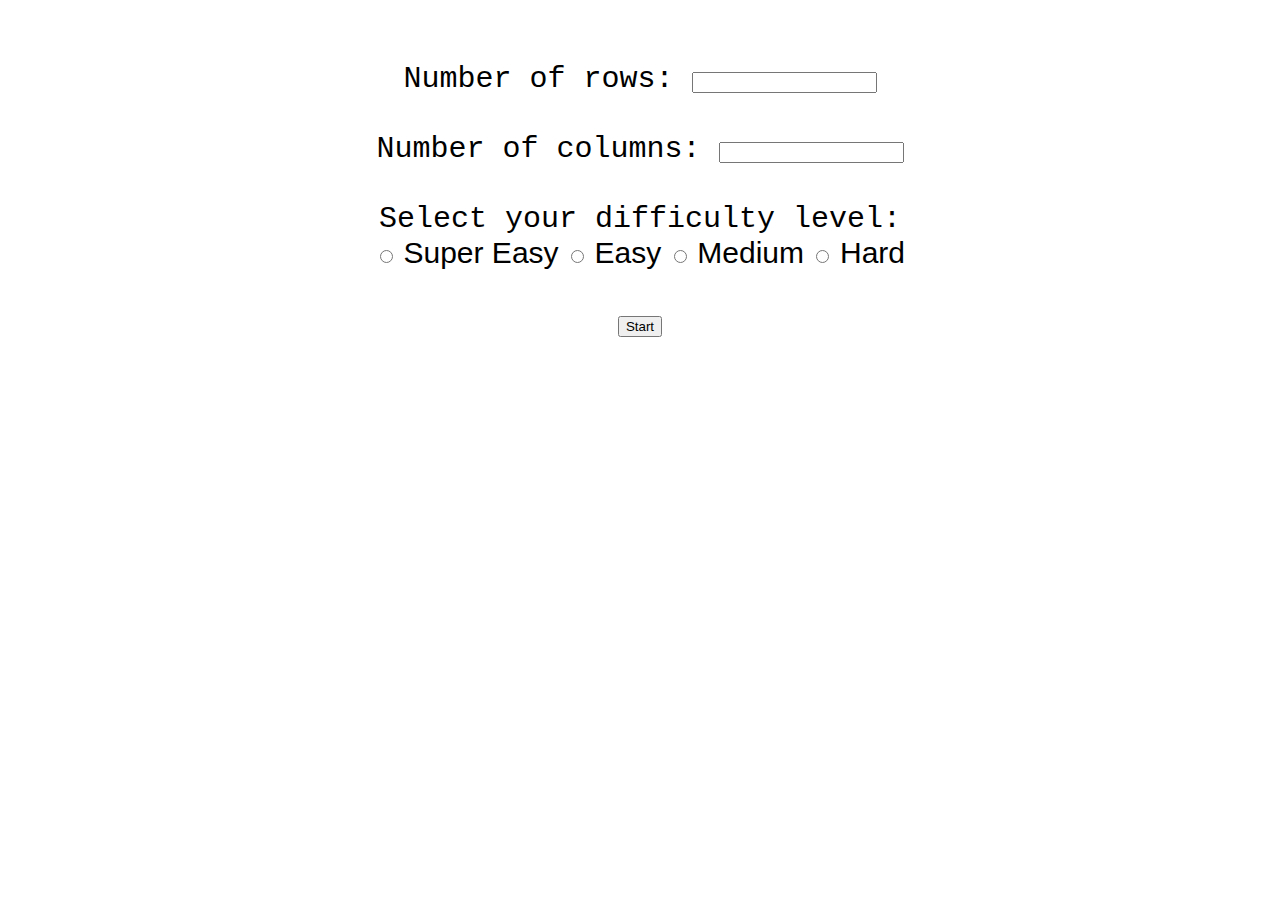
==== start.html @ c0070a9e "Transfer of Bomb Squad game files" ====
<!DOCTYPE html>
<html>

<head>
    <link rel="stylesheet" type="text/css" href="style.css" />
</head>

<body>
    <div>
        <span id="row">Number of rows: </span><input type="text" id="rowBox"><br><br>
        <span id="col">Number of columns: </span><input type="text" id="colBox"><br><br>

        <span>Select your difficulty level:</span> <br>
            <input type="radio" id="super easy" name="level" value="super easy">
            <label for="easy">Super Easy</label>       
            <input type="radio" id="easy" name="level" value="easy">
            <label for="easy">Easy</label>
            <input type="radio" id="medium" name="level" value="medium">
            <label for="medium">Medium</label>
            <input type="radio" id="hard" name="level" value="hard">
            <label for="hard">Hard</label><br><br>  
            
        <button type="button" onclick="genTable()">Start</button> <br><br>
   </div>
   


<!-- <img src ="https://t4.ftcdn.net/jpg/03/08/86/01/240_F_308860103_kFlXRszeVOYD9zMLrPNG45yr25PeMBix.jpg" alt="boom" width="35" height="35">
   !--> 
    <script type="text/javascript" src="script.js"></script>

        <p id="temp"></p>
</body>

</html>
---- style.css ----
table, td {
    border: 1px solid black;
    border-collapse: collapse;
    border-style: outset;
    table-layout: fixed;
    width: 25px;
    height: 25px;
    text-align: center;
    font-family: Arial, Helvetica, sans-serif;
}

td {

    background-color: #BEBEBE

}

td:hover {
    background-color:#D3D3D3;
    margin: 15px auto;
}

label {
  font-family: Arial, Helvetica, sans-serif;
}

span {
    font-family: Courier;
    
}

div {
    margin: 30px auto;
    padding: 30px ;
    text-align: center;
    font-size: 30px;
    
}
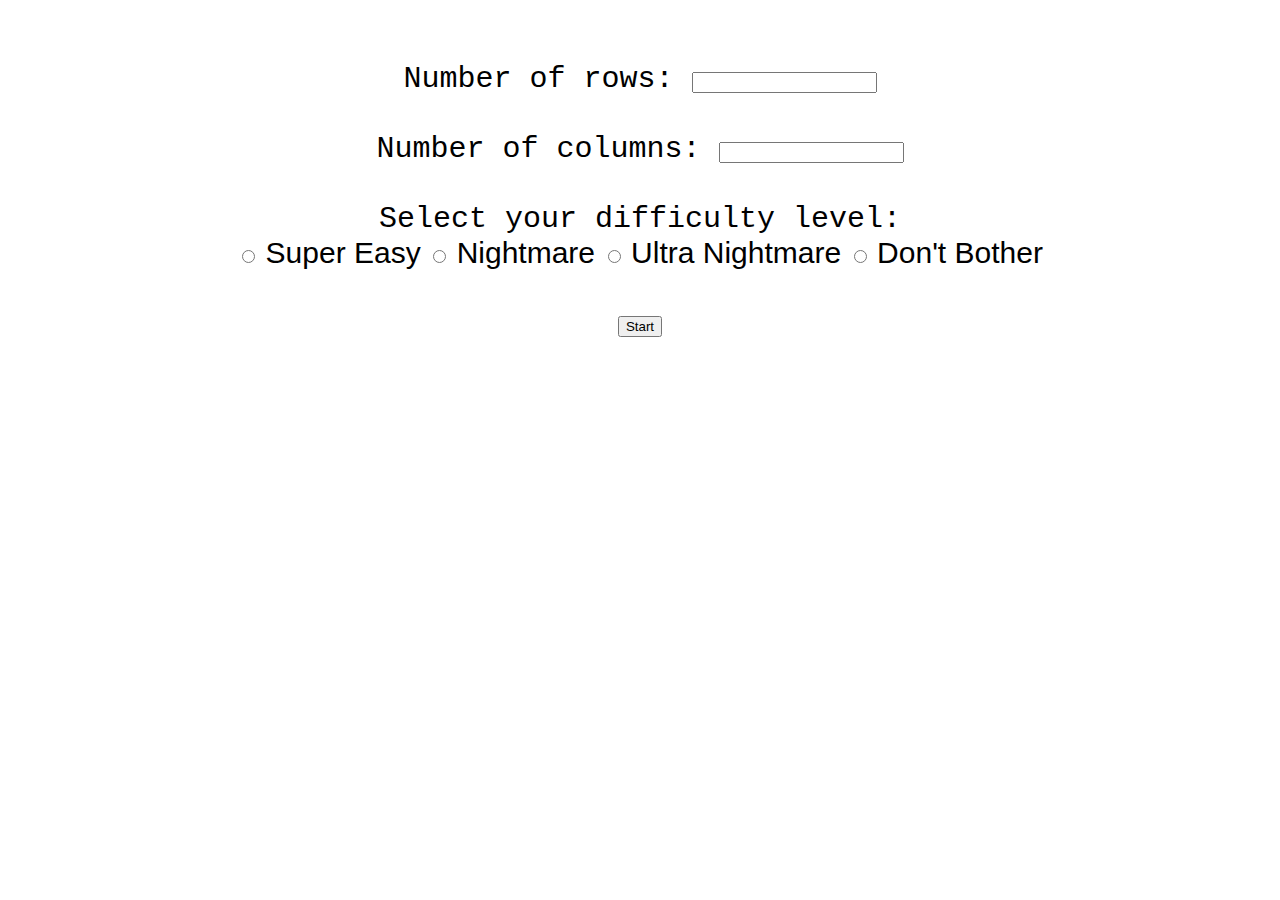
==== commit 111684d7: "updates 4.27" ====
--- a/start.html
+++ b/start.html
@@ -3,6 +3,7 @@
 
 <head>
     <link rel="stylesheet" type="text/css" href="style.css" />
+    <link href="https://fonts.googleapis.com/icon?family=Material+Icons" rel="stylesheet">
 </head>
 
 <body>
@@ -14,11 +15,11 @@
             <input type="radio" id="super easy" name="level" value="super easy">
             <label for="easy">Super Easy</label>       
             <input type="radio" id="easy" name="level" value="easy">
-            <label for="easy">Easy</label>
+            <label for="easy">Nightmare</label>
             <input type="radio" id="medium" name="level" value="medium">
-            <label for="medium">Medium</label>
+            <label for="medium">Ultra Nightmare</label>
             <input type="radio" id="hard" name="level" value="hard">
-            <label for="hard">Hard</label><br><br>  
+            <label for="hard">Don't Bother</label><br><br>  
             
         <button type="button" onclick="genTable()">Start</button> <br><br>
    </div>
@@ -27,7 +28,7 @@
 
 <!-- <img src ="https://t4.ftcdn.net/jpg/03/08/86/01/240_F_308860103_kFlXRszeVOYD9zMLrPNG45yr25PeMBix.jpg" alt="boom" width="35" height="35">
    !--> 
-    <script type="text/javascript" src="script.js"></script>
+    <script type="text/javascript" src="trial.js"></script>
 
         <p id="temp"></p>
 </body>
--- a/style.css
+++ b/style.css
@@ -1,24 +1,34 @@
+
+
 table, td {
-    border: 1px solid black;
     border-collapse: collapse;
     border-style: outset;
     table-layout: fixed;
-    width: 25px;
-    height: 25px;
+    width: 50px;
+    height: 50px;
     text-align: center;
     font-family: Arial, Helvetica, sans-serif;
 }
 
+table{
+    /*width: 100%;
+    height: 100%;*/
+    margin-left: auto;
+    margin-right: auto;
+    padding: 50px;
+}
+
 td {
-
     background-color: #BEBEBE
 
 }
 
 td:hover {
+
     background-color:#D3D3D3;
     margin: 15px auto;
 }
+
 
 label {
   font-family: Arial, Helvetica, sans-serif;
@@ -35,4 +45,28 @@
     text-align: center;
     font-size: 30px;
     
+}
+
+.material-icons{
+    color: red;
+}
+
+.header{
+
+}
+
+.navBar{
+    background-color: #333;
+}
+
+.column{
+    float: left;
+}
+.column.side{
+    width: 25%;
+}
+
+.column.middle{
+    width: 50%;
+    flex-shrink: 1;
 }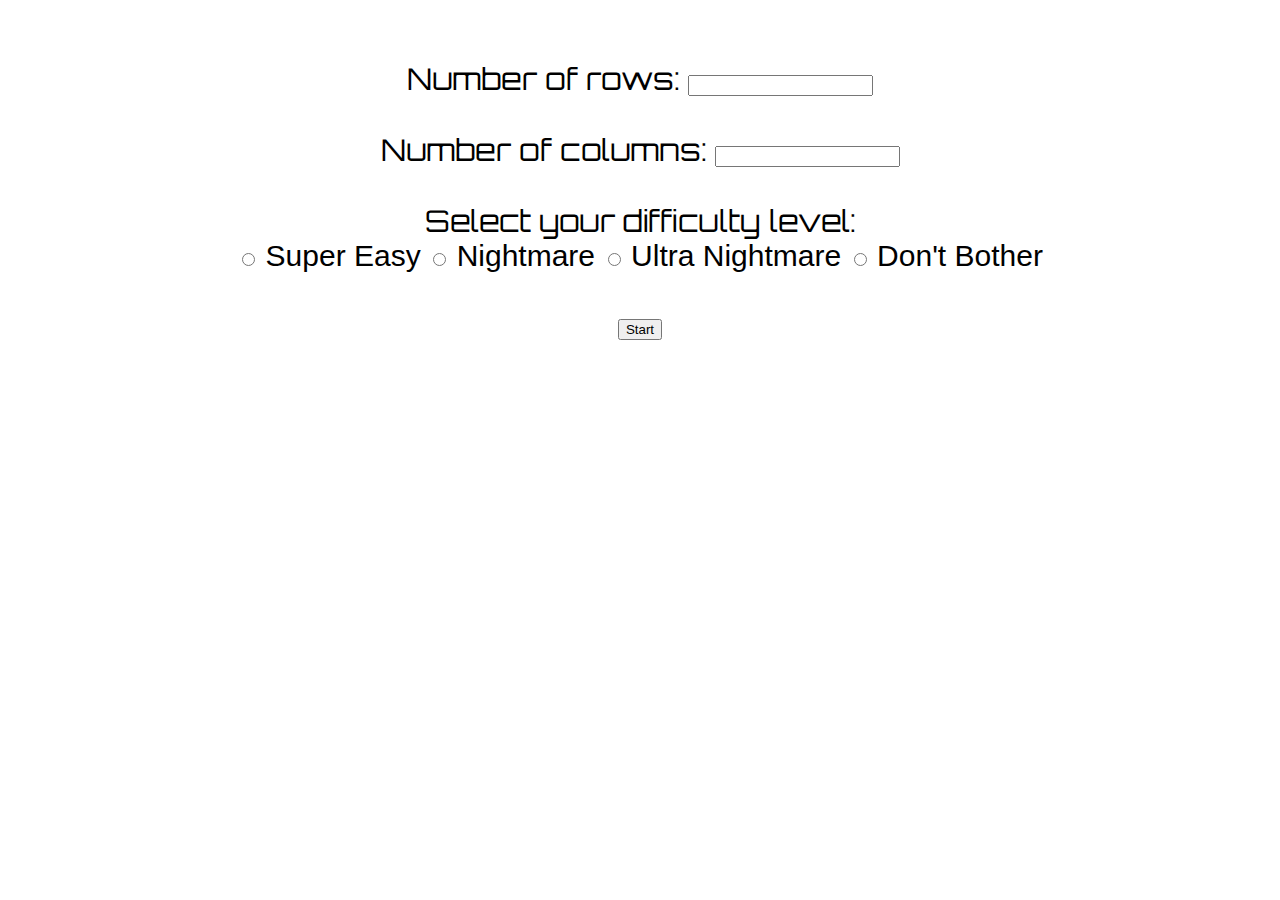
==== commit e09a9c44: "updates 4.27" ====
--- a/start.html
+++ b/start.html
@@ -4,6 +4,7 @@
 <head>
     <link rel="stylesheet" type="text/css" href="style.css" />
     <link href="https://fonts.googleapis.com/icon?family=Material+Icons" rel="stylesheet">
+    <style> @import url('https://fonts.googleapis.com/css2?family=Orbitron&display=swap'); </style>
 </head>
 
 <body>
--- a/style.css
+++ b/style.css
@@ -35,7 +35,7 @@
 }
 
 span {
-    font-family: Courier;
+    font-family: 'Orbitron', sans-serif;
     
 }
 
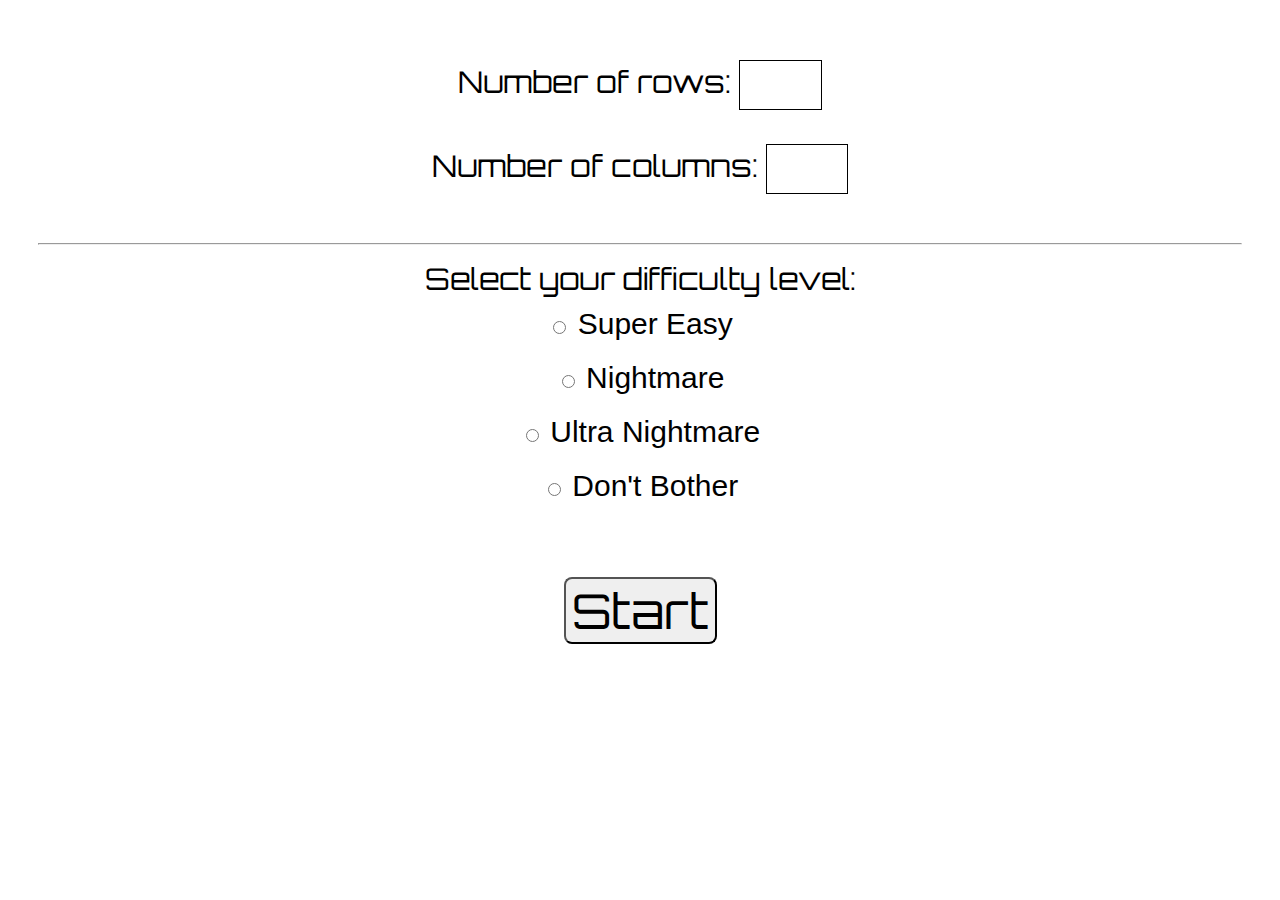
==== commit 8e3bedf1: "updates to formatting on selection page and game page" ====
--- a/start.html
+++ b/start.html
@@ -11,18 +11,27 @@
     <div>
         <span id="row">Number of rows: </span><input type="text" id="rowBox"><br><br>
         <span id="col">Number of columns: </span><input type="text" id="colBox"><br><br>
+        <hr>
+        <span id="difficulty">Select your difficulty level:</span> <br>
 
-        <span>Select your difficulty level:</span> <br>
-            <input type="radio" id="super easy" name="level" value="super easy">
-            <label for="easy">Super Easy</label>       
-            <input type="radio" id="easy" name="level" value="easy">
-            <label for="easy">Nightmare</label>
-            <input type="radio" id="medium" name="level" value="medium">
-            <label for="medium">Ultra Nightmare</label>
-            <input type="radio" id="hard" name="level" value="hard">
-            <label for="hard">Don't Bother</label><br><br>  
-            
-        <button type="button" onclick="genTable()">Start</button> <br><br>
+            <div class="selector">
+                <input type="radio" id="super easy" name="level" value="super easy">
+                <label for="easy">Super Easy</label>
+            </div>
+            <div class="selector">         
+                <input type="radio" id="easy" name="level" value="easy">
+                <label for="easy">Nightmare</label>
+            </div>
+            <div class="selector">
+                <input type="radio" id="medium" name="level" value="medium">
+                <label for="medium">Ultra Nightmare</label>
+            </div>
+            <div class="selector">
+                <input type="radio" id="hard" name="level" value="hard">
+                <label for="hard">Don't Bother</label><br><br>  
+            </div>
+
+        <button class="button" type="button" onclick="genTable()">Start</button> <br><br>
    </div>
    
 
--- a/style.css
+++ b/style.css
@@ -41,10 +41,16 @@
 
 div {
     margin: 30px auto;
-    padding: 30px ;
+    padding: 30px;
     text-align: center;
-    font-size: 30px;
-    
+    font-size: 30px;  
+}
+
+input{
+    border: 1px solid;
+    padding: 10px;
+    width: 5%;
+    font-size: .8em;
 }
 
 .material-icons{
@@ -60,7 +66,7 @@
 }
 
 .column{
-    float: left;
+    /*float: left;*/
 }
 .column.side{
     width: 25%;
@@ -69,4 +75,27 @@
 .column.middle{
     width: 50%;
     flex-shrink: 1;
-}+}
+
+.button{
+    font-size: 48px;
+    font-family: 'Orbitron', sans-serif;
+    margin: 30px;
+    border-radius: 8px;
+}
+
+.button:hover{
+    background-color: #D3D3D3;
+}
+
+.selector{
+    width: 300px;
+    padding: 10px;
+    margin: auto;
+}
+
+.selector:hover{
+    background-color: #D3D3D3;
+    font-size: 1.2em;
+}
+
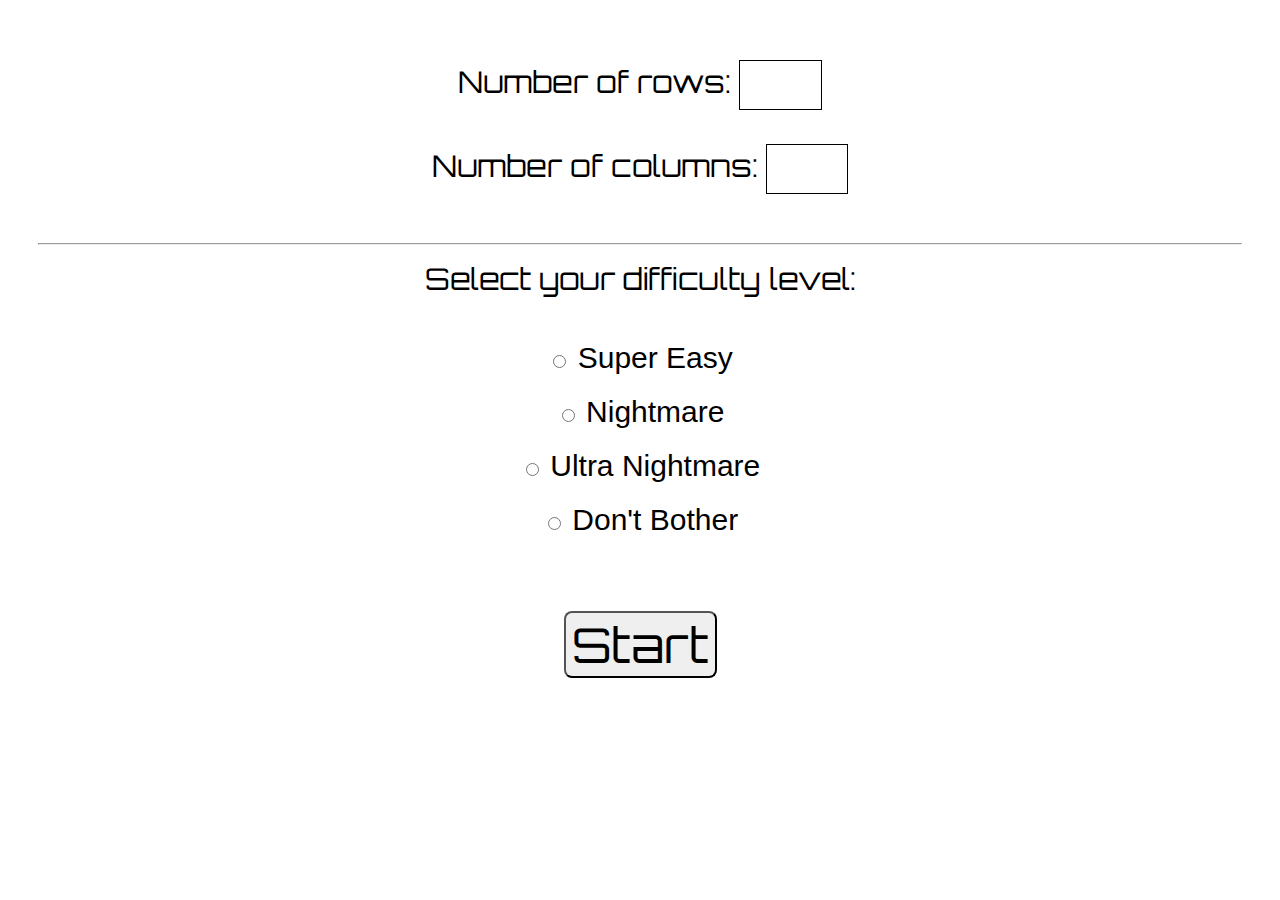
==== commit 24778bd0: "minor update to color" ====
--- a/start.html
+++ b/start.html
@@ -12,11 +12,12 @@
         <span id="row">Number of rows: </span><input type="text" id="rowBox"><br><br>
         <span id="col">Number of columns: </span><input type="text" id="colBox"><br><br>
         <hr>
+     
         <span id="difficulty">Select your difficulty level:</span> <br>
-
+        <br> 
             <div class="selector">
-                <input type="radio" id="super easy" name="level" value="super easy">
-                <label for="easy">Super Easy</label>
+                <input type="radio" id="superEasy" name="level" value="superEasy">
+                <label for="superEasy">Super Easy</label>
             </div>
             <div class="selector">         
                 <input type="radio" id="easy" name="level" value="easy">
@@ -28,9 +29,9 @@
             </div>
             <div class="selector">
                 <input type="radio" id="hard" name="level" value="hard">
-                <label for="hard">Don't Bother</label><br><br>  
+                <label for="hard">Don't Bother</label> 
             </div>
-
+            <br> 
         <button class="button" type="button" onclick="genTable()">Start</button> <br><br>
    </div>
    
--- a/style.css
+++ b/style.css
@@ -19,7 +19,7 @@
 }
 
 td {
-    background-color: #BEBEBE
+   background-color: #ff124f
 
 }
 
@@ -54,7 +54,7 @@
 }
 
 .material-icons{
-    color: red;
+    color: black;
 }
 
 .header{
@@ -95,7 +95,7 @@
 }
 
 .selector:hover{
-    background-color: #D3D3D3;
+    background-color: #ff124f;
     font-size: 1.2em;
 }
 
